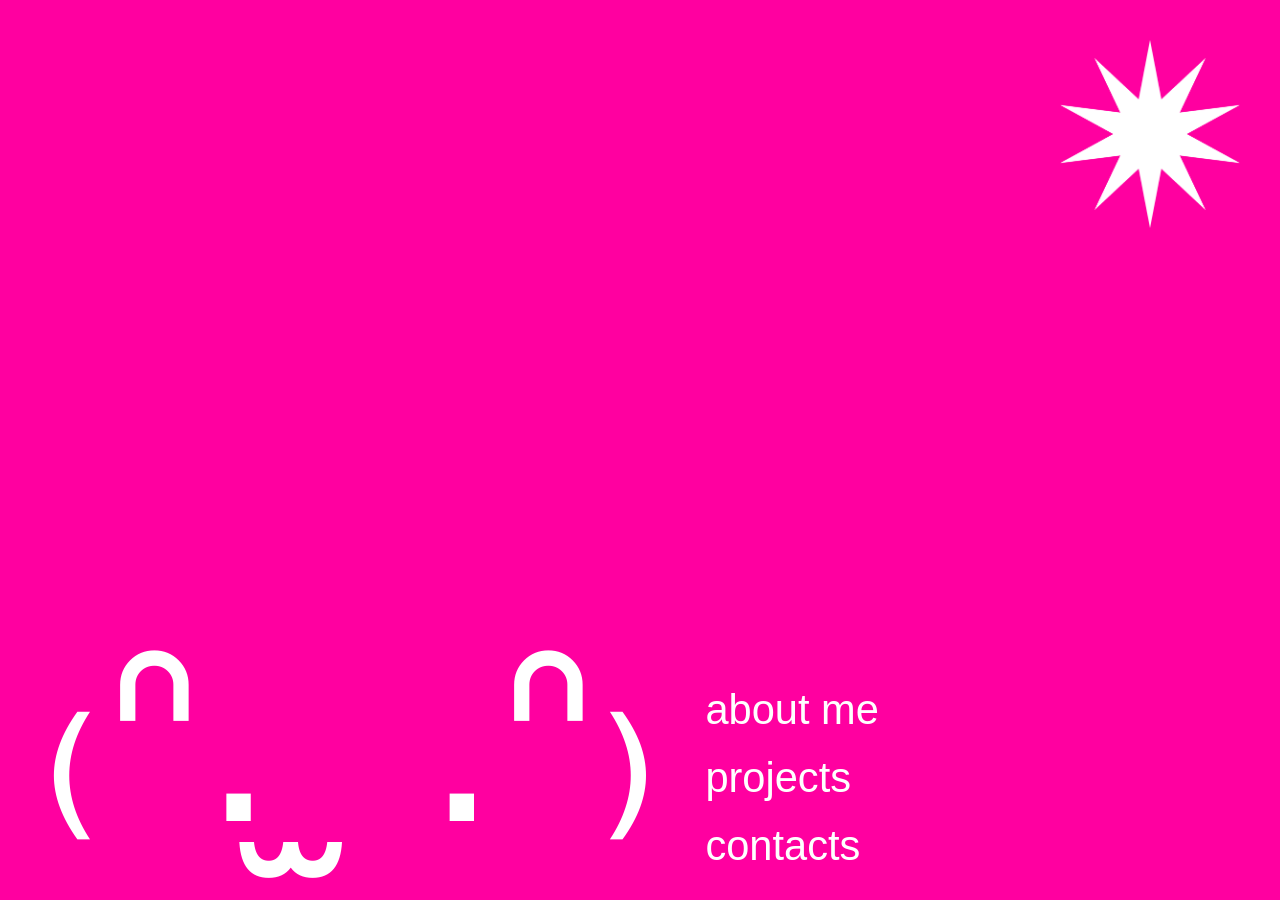
==== index.html @ 256d3d05 "inititial portfolio" ====
<!DOCTYPE html>
<html lang="en">

<head>
    <meta charset="UTF-8">
    <meta name="viewport" content="width=device-width, initial-scale=1.0">

    <title> mawara's portfolio website!</title>
    <link rel="icon" type="image/png" href="images/baby.png">

    <link rel="stylesheet" href="style.css">
    
</head>

<body>

    <main class="page landing">

        <img src="images/star.png" alt="" class="star landing-star">


        <!-- face & nav grouped so they line up -->
        <div class="landing-middle">

            <div class="face">₍ᐢ. ̫ .ᐢ₎</div>

            <nav class="landing-nav">

                <a href="about.html">
                    about me
                </a>

                <a href="projects.html">
                    projects
                </a>

                <a href="contacts.html">
                    contacts
                </a>

            </nav>

        </div>

    </main>

    <!-- STAR SPIN -->

    <script>
        // find every star element across all pages and put them in a list
        const stars = document.querySelectorAll('.landing-star, .title-star, .contact-star, .about-star');

        // loop through each star found on the current page one by one
        stars.forEach(star => {
        // create a variable to track the star's current rotation angle in degrees
        let rotation = 0;
        
        // create a variable to hold the continuous animation loop ID so we can stop it later
        let animId = null;

        // inspect the calculated css styles applied to this star from your stylesheet
        const style = window.getComputedStyle(star);
        
        // grab the current transform property value (which browsers represent as a matrix)
        const matrix = style.transform;
        
        // check if the star has an initial CSS rotation applied (like your 29deg on .about-star)
        if (matrix !== 'none') {
            // extract the numbers inside the css matrix() string
            const values = matrix.split('(')[1].split(')')[0].split(',');
            
            // pull out the first two matrix values used for calculated trigonometric math
            const a = parseFloat(values[0]);
            const b = parseFloat(values[1]);
            
            // convert the matrix values back into regular degrees and set as starting angle
            rotation = Math.round(Math.atan2(b, a) * (180 / Math.PI));
        }

        // listen for when the mouse cursor moves onto the star
        star.addEventListener('mouseenter', () => {
            // define the internal loop function that handles the spinning movement
            function spin() {
            // increase the rotation angle slightly every frame (lower = slower spin)
            rotation += 0.8;
            
            // apply the updated rotation angle directly to the element's inline css style
            star.style.transform = `rotate(${rotation}deg)`;
            
            // tell the browser to run this spin function again on the next screen repaint
            animId = requestAnimationFrame(spin);
            }
            
            // start the spin loop immediately on hover
            spin();
        });

        // listen for when the mouse cursor leaves the star
        star.addEventListener('mouseleave', () => {
            // cancel the scheduled animation frame instantly to freeze the star at its current angle
            cancelAnimationFrame(animId);
        });
        });
        </script>

</body>

</html>
---- style.css ----
/* #region BASE */
body, html {
  margin: 0;
  padding: 0;
  width: 100vw;
  height: 100vh;
  overflow: hidden;
  background-color: #ff00a0;
  font-family: sans-serif;
  color: white;
}

.page {
  position: relative;
  width: 100vw;
  height: 100vh;
}
/* #endregion */

/* #region GLOBAL ARROW */
.back-arrow {
  position: absolute;
  top: 40px;
  left: 60px; /* Aligned tip directly with the left border of the hello! box */
  z-index: 100;
}

.back-arrow img {
  width: 36px; /* Scaled down slightly */
  height: auto;
  display: block;
}
/* #endregion */

/* #region HOMEPAGE / INDEX */

.landing-middle {
  position: absolute;
  bottom: 40px;
  left: 40px;
  display: flex;
  align-items: center;
  gap: 45px;
}

.face {
  font-family: "MS PGothic", "Hiragino Kaku Gothic Pro", "Meiryo", sans-serif;
  font-size: 16rem;
  font-weight: normal;
  white-space: nowrap;
  display: flex;
  align-items: center;
  line-height: 0.8;
  transform: translateY(-25px);
}

.landing-nav {
  display: flex;
  flex-direction: column;
  gap: 18px;
  transform: translateY(20px);
}

.landing-nav a {
  color: white;
  text-decoration: none;
  font-size: 2.6rem;
  font-weight: 500;
  line-height: 1.2;
}

.landing-star {
  position: absolute;
  top: 40px;
  right: 40px;
  width: 180px;
  height: auto;
}
/* #endregion */

/* #region ABOUT ME */
.about-content {
  position: absolute;
  left: 60px;
  top: 95px; 
  max-width: 440px;
  z-index: 10;
}

.hello-box {
  display: inline-block;
  background: white;
  color: #ff00a0;
  font-size: 3.2rem;
  font-weight: bold;
  padding: 2px 14px;
  margin-bottom: 8px;
}

.about-text p {
  font-size: 1.05rem;
  line-height: 1.35;
  margin-bottom: 12px;
}

/* Container holds both the photo and badge together */
.person-container {
  position: absolute;
  bottom: 0;
  right: 21%;
  height: 98vh; /* scales everything together based on screen height */
  transform: scale(1.43); /* maintains your original scale */
  transform-origin: bottom center;
  z-index: 2; /* keeps person/badge on top of the star */
  pointer-events: none; /* so cursor hits the star behind it */
}

/* Photo takes up full height of the container */
.about-person {
  height: 100%;
  width: auto; /* preserves photo aspect ratio */
  display: block; /* removes potential vertical whitespace */
}

/* Badge pinned onto the photo (adjust position here) */
.about-badge {
  position: absolute;
  top: 48%; /* Adjust to move badge up/down */
  left: 39%; /* Adjust to move badge left/right */
  width: 60px; /* Adjust size of badge here */
  transform: rotate(-12deg); /* Slightly tilted pin look */
}

.about-star {
  position: absolute;
  right: 1%;
  width: 43vw;
  z-index: 1; 
  transform: rotate(29deg);
  transition: none;
  cursor: pointer;
  pointer-events: auto; 
}

/* #endregion */

/* #region CONTACTS */
.contacts {
  display: flex;
  flex-direction: column;
  align-items: center;
  justify-content: center;
  text-align: center;
  height: 100vh;
  position: relative;
}

.contact-title {
  font-family: 'Archivo Narrow', sans-serif;
  font-size: 14rem;
  font-weight: 700;
  display: flex;
  align-items: center;
  justify-content: center;
  gap: 15px;
  line-height: 1;
  margin-top: 15px;
}

.title-star {
  width: 180px;
  height: auto;
  max-height: 180px; 
  object-fit: contain;
}

.contact-please {
  font-size: 2.8rem;
  font-weight: 700;
  position: relative;
  left: -315px;
  margin-top: -10px;
}

.contact-contact {
  font-size: 2.8rem;
  font-weight: 700;
  position: relative;
  right: -264px;
  margin-top: -10px;
}

.contact-photo {
  width: 230px;
  height: 230px;
  object-fit: cover;
  margin: 0 auto;
}

/* links list */
.contact-list {
  position: absolute;
  display: flex;
  flex-direction: column;
  gap: 20px;
}

.contact-list a {
  color: white;
  text-decoration: none;
  font-size: 2rem;
  font-weight: 400; 
  position: relative;
}

/* left list */
.contact-list-left {
  left: 20%;
  top: 67%;
  text-align: right;
}

.contact-list-left a:nth-child(1) { /* email */
  right: -2px;
}

.contact-list-left a:nth-child(2) { /* linkedin */
  right: -150px;
}

.contact-list-left a:nth-child(3) { /* resume */
  right: -2px;
}

/* right list */
.contact-list-right {
  right: 21%;
  top: 64%;
  text-align: left;
}

.contact-list-right a:nth-child(1) { /* cellphone */
  left: 26px;
}

.contact-list-right a:nth-child(2) { /* instagram */
  left: -60px;
}

.contact-star {
  position: absolute;
  bottom: 9%;
  right: 23%;
  width: 50px;
}
/* #endregion */

/* #region STAR SPIN */
/* @keyframes spin {
  from {
    transform: rotate(0deg);
  }
  to {
    transform: rotate(360deg);
  }
}

.landing-star:hover, .title-star:hover, .contact-star:hover, .about-star:hover {
  animation: spin 3.5s linear infinite;
  cursor: pointer;
} */
/* #endregion */
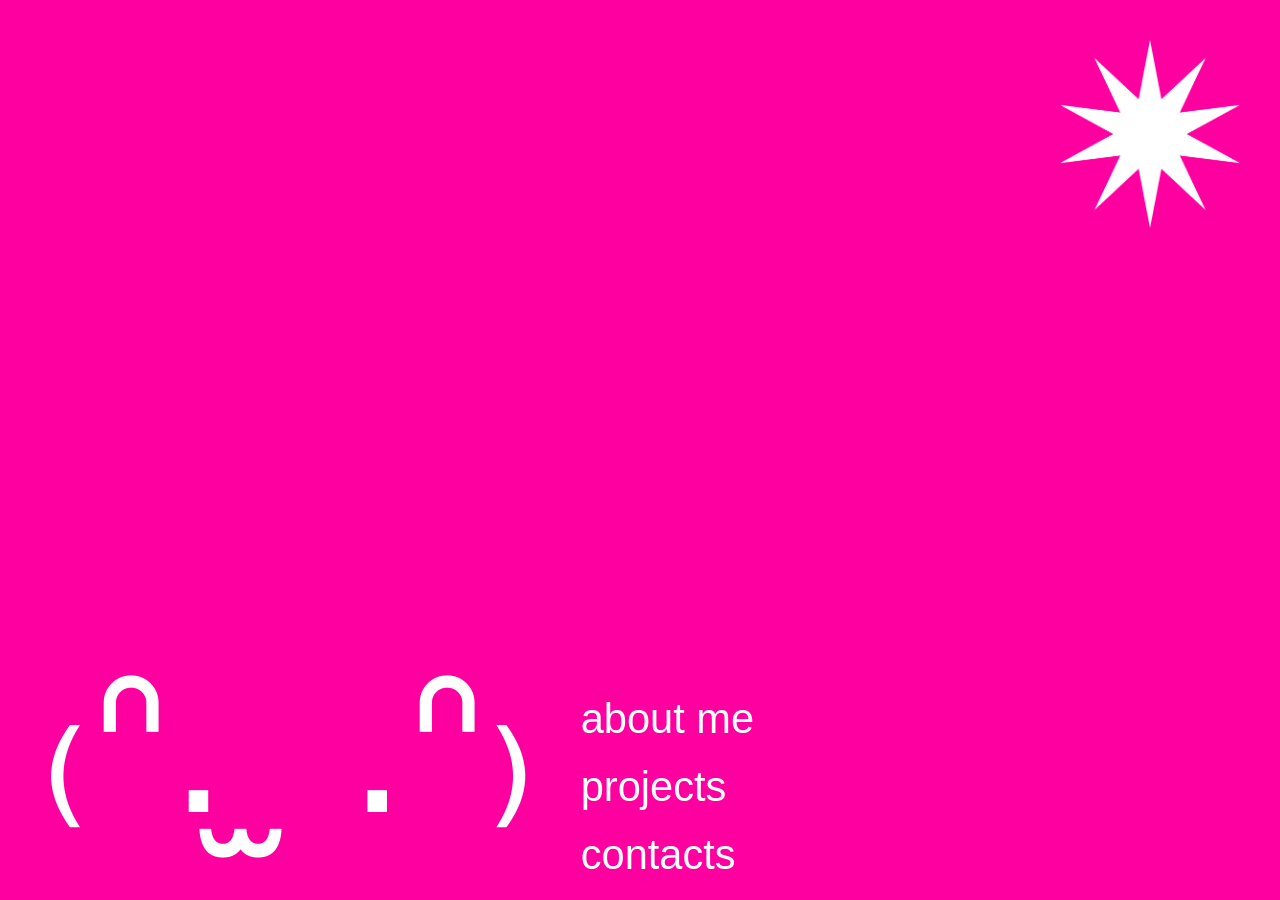
==== commit 4fdc78fd: "added responsive scalling and moved js to seperate file" ====
--- a/index.html
+++ b/index.html
@@ -5,7 +5,7 @@
     <meta charset="UTF-8">
     <meta name="viewport" content="width=device-width, initial-scale=1.0">
 
-    <title> mawara's portfolio website!</title>
+    <title>mawara's portfolio website!</title>
     <link rel="icon" type="image/png" href="images/baby.png">
 
     <link rel="stylesheet" href="style.css">
@@ -16,7 +16,7 @@
 
     <main class="page landing">
 
-        <img src="images/star.png" alt="" class="star landing-star">
+        <img src="images/star.png" alt="" class="landing-star">
 
 
         <!-- face & nav grouped so they line up -->
@@ -44,64 +44,10 @@
 
     </main>
 
-    <!-- STAR SPIN -->
-
+    <script src="star-spin.js"></script>
     <script>
-        // find every star element across all pages and put them in a list
-        const stars = document.querySelectorAll('.landing-star, .title-star, .contact-star, .about-star');
-
-        // loop through each star found on the current page one by one
-        stars.forEach(star => {
-        // create a variable to track the star's current rotation angle in degrees
-        let rotation = 0;
-        
-        // create a variable to hold the continuous animation loop ID so we can stop it later
-        let animId = null;
-
-        // inspect the calculated css styles applied to this star from your stylesheet
-        const style = window.getComputedStyle(star);
-        
-        // grab the current transform property value (which browsers represent as a matrix)
-        const matrix = style.transform;
-        
-        // check if the star has an initial CSS rotation applied (like your 29deg on .about-star)
-        if (matrix !== 'none') {
-            // extract the numbers inside the css matrix() string
-            const values = matrix.split('(')[1].split(')')[0].split(',');
-            
-            // pull out the first two matrix values used for calculated trigonometric math
-            const a = parseFloat(values[0]);
-            const b = parseFloat(values[1]);
-            
-            // convert the matrix values back into regular degrees and set as starting angle
-            rotation = Math.round(Math.atan2(b, a) * (180 / Math.PI));
-        }
-
-        // listen for when the mouse cursor moves onto the star
-        star.addEventListener('mouseenter', () => {
-            // define the internal loop function that handles the spinning movement
-            function spin() {
-            // increase the rotation angle slightly every frame (lower = slower spin)
-            rotation += 0.8;
-            
-            // apply the updated rotation angle directly to the element's inline css style
-            star.style.transform = `rotate(${rotation}deg)`;
-            
-            // tell the browser to run this spin function again on the next screen repaint
-            animId = requestAnimationFrame(spin);
-            }
-            
-            // start the spin loop immediately on hover
-            spin();
-        });
-
-        // listen for when the mouse cursor leaves the star
-        star.addEventListener('mouseleave', () => {
-            // cancel the scheduled animation frame instantly to freeze the star at its current angle
-            cancelAnimationFrame(animId);
-        });
-        });
-        </script>
+        initStarSpin('.landing-star');
+    </script>
 
 </body>
 
--- a/style.css
+++ b/style.css
@@ -3,8 +3,7 @@
   margin: 0;
   padding: 0;
   width: 100vw;
-  height: 100vh;
-  overflow: hidden;
+  min-height: 100vh;
   background-color: #ff00a0;
   font-family: sans-serif;
   color: white;
@@ -13,20 +12,21 @@
 .page {
   position: relative;
   width: 100vw;
-  height: 100vh;
+  min-height: 100vh;
+  overflow: hidden;
 }
 /* #endregion */
 
 /* #region GLOBAL ARROW */
 .back-arrow {
   position: absolute;
-  top: 40px;
-  left: 60px; /* Aligned tip directly with the left border of the hello! box */
+  top: clamp(20px, 5vw, 40px);
+  left: clamp(24px, 6vw, 60px);
   z-index: 100;
 }
 
 .back-arrow img {
-  width: 36px; /* Scaled down slightly */
+  width: clamp(26px, 5vw, 36px);
   height: auto;
   display: block;
 }
@@ -36,16 +36,16 @@
 
 .landing-middle {
   position: absolute;
-  bottom: 40px;
-  left: 40px;
-  display: flex;
-  align-items: center;
-  gap: 45px;
+  bottom: clamp(20px, 5vw, 40px);
+  left: clamp(20px, 5vw, 40px);
+  display: flex;
+  align-items: center;
+  gap: clamp(20px, 4vw, 45px);
 }
 
 .face {
   font-family: "MS PGothic", "Hiragino Kaku Gothic Pro", "Meiryo", sans-serif;
-  font-size: 16rem;
+  font-size: clamp(4.5rem, 16vw, 16rem);
   font-weight: normal;
   white-space: nowrap;
   display: flex;
@@ -57,33 +57,52 @@
 .landing-nav {
   display: flex;
   flex-direction: column;
-  gap: 18px;
+  gap: clamp(10px, 2vw, 18px);
   transform: translateY(20px);
 }
 
 .landing-nav a {
   color: white;
   text-decoration: none;
-  font-size: 2.6rem;
+  font-size: clamp(1.3rem, 3.5vw, 2.6rem);
   font-weight: 500;
   line-height: 1.2;
 }
 
 .landing-star {
   position: absolute;
-  top: 40px;
-  right: 40px;
-  width: 180px;
+  top: clamp(20px, 5vw, 40px);
+  right: clamp(20px, 5vw, 40px);
+  width: clamp(80px, 15vw, 180px);
   height: auto;
+  cursor: pointer;
+}
+
+/* stack face above nav once the row gets too tight to sit side by side */
+@media (max-width: 600px) {
+  .landing-middle {
+    flex-direction: column;
+    align-items: flex-start;
+    gap: 10px;
+    bottom: 30px;
+  }
+
+  .face {
+    transform: none;
+  }
+
+  .landing-nav {
+    transform: none;
+  }
 }
 /* #endregion */
 
 /* #region ABOUT ME */
 .about-content {
   position: absolute;
-  left: 60px;
-  top: 95px; 
-  max-width: 440px;
+  left: clamp(24px, 6vw, 60px);
+  top: clamp(60px, 10vw, 95px);
+  max-width: min(440px, 80vw);
   z-index: 10;
 }
 
@@ -91,57 +110,121 @@
   display: inline-block;
   background: white;
   color: #ff00a0;
-  font-size: 3.2rem;
+  font-size: clamp(1.8rem, 5vw, 3.2rem);
   font-weight: bold;
   padding: 2px 14px;
   margin-bottom: 8px;
 }
 
 .about-text p {
-  font-size: 1.05rem;
+  font-size: clamp(0.9rem, 2vw, 1.05rem);
   line-height: 1.35;
   margin-bottom: 12px;
 }
 
-/* Container holds both the photo and badge together */
+/* photo and badge together */
 .person-container {
   position: absolute;
   bottom: 0;
   right: 21%;
-  height: 98vh; /* scales everything together based on screen height */
-  transform: scale(1.43); /* maintains your original scale */
+  height: 98vh;
+  transform: scale(1.43);
   transform-origin: bottom center;
-  z-index: 2; /* keeps person/badge on top of the star */
-  pointer-events: none; /* so cursor hits the star behind it */
-}
-
-/* Photo takes up full height of the container */
+  z-index: 2;
+  pointer-events: none;
+}
+
 .about-person {
   height: 100%;
   width: auto; /* preserves photo aspect ratio */
   display: block; /* removes potential vertical whitespace */
 }
 
-/* Badge pinned onto the photo (adjust position here) */
+/* badge pinned onto the photo */
 .about-badge {
   position: absolute;
-  top: 48%; /* Adjust to move badge up/down */
-  left: 39%; /* Adjust to move badge left/right */
-  width: 60px; /* Adjust size of badge here */
-  transform: rotate(-12deg); /* Slightly tilted pin look */
+  top: 48%;
+  left: 39%;
+  width: clamp(36px, 6vw, 60px);
+  transform: rotate(-12deg);
 }
 
 .about-star {
   position: absolute;
   right: 1%;
   width: 43vw;
-  z-index: 1; 
+  z-index: 1;
   transform: rotate(29deg);
   transition: none;
   cursor: pointer;
-  pointer-events: auto; 
-}
-
+  pointer-events: auto;
+}
+
+/* below this width the photo + text start overlapping badly, so stack them */
+@media (max-width: 700px) {
+  .about-content {
+    position: static;
+    max-width: 90vw;
+    margin: 30px auto 0;
+    text-align: center;
+  }
+
+  .person-container {
+    position: static;
+    height: 55vh;
+    transform: scale(1);
+    margin: 20px auto 0;
+    display: flex;
+    justify-content: center;
+  }
+
+  .about-star {
+    width: 60vw;
+    right: -10vw;
+  }
+}
+/* #endregion */
+
+/* #region PROJECTS */
+body.white-bg {
+  background-color: white;
+  color: #ff00a0;
+}
+
+.projects-page {
+  display: flex;
+  flex-direction: column;
+  align-items: center;
+  justify-content: center;
+  height: 100vh;
+  position: relative;
+  text-align: center;
+}
+
+.projects-wip-container {
+  display: flex;
+  flex-direction: column;
+  align-items: center;
+}
+
+.wip-text {
+  color: #ff00a0;
+  font-size: clamp(2rem, 7vw, 3.8rem);
+  font-weight: 750;
+  margin: 0;
+  letter-spacing: 1px;
+  padding: 0 20px;
+  text-align: center;
+}
+
+.projects-subtext {
+  color: #ff00a0;
+  font-size: clamp(1rem, 3.5vw, 1.6rem);
+  font-weight: 600;
+  margin-top: 14px;
+  padding: 0 20px;
+  text-align: center;
+}
 /* #endregion */
 
 /* #region CONTACTS */
@@ -157,7 +240,7 @@
 
 .contact-title {
   font-family: 'Archivo Narrow', sans-serif;
-  font-size: 14rem;
+  font-size: clamp(3.5rem, 12vw, 14rem);
   font-weight: 700;
   display: flex;
   align-items: center;
@@ -168,31 +251,31 @@
 }
 
 .title-star {
-  width: 180px;
+  width: clamp(60px, 12vw, 180px);
   height: auto;
-  max-height: 180px; 
+  max-height: 180px;
   object-fit: contain;
 }
 
 .contact-please {
-  font-size: 2.8rem;
+  font-size: clamp(1.2rem, 4vw, 2.8rem);
   font-weight: 700;
   position: relative;
-  left: -315px;
+  left: clamp(-120px, -22vw, -315px);
   margin-top: -10px;
 }
 
 .contact-contact {
-  font-size: 2.8rem;
+  font-size: clamp(1.2rem, 4vw, 2.8rem);
   font-weight: 700;
   position: relative;
-  right: -264px;
+  right: clamp(-100px, -18vw, -264px);
   margin-top: -10px;
 }
 
 .contact-photo {
-  width: 230px;
-  height: 230px;
+  width: clamp(120px, 22vw, 230px);
+  height: clamp(120px, 22vw, 230px);
   object-fit: cover;
   margin: 0 auto;
 }
@@ -202,14 +285,14 @@
   position: absolute;
   display: flex;
   flex-direction: column;
-  gap: 20px;
+  gap: clamp(10px, 2vw, 20px);
 }
 
 .contact-list a {
   color: white;
   text-decoration: none;
-  font-size: 2rem;
-  font-weight: 400; 
+  font-size: clamp(1rem, 2.5vw, 2rem);
+  font-weight: 400;
   position: relative;
 }
 
@@ -225,7 +308,7 @@
 }
 
 .contact-list-left a:nth-child(2) { /* linkedin */
-  right: -150px;
+  right: clamp(-80px, -14vw, -150px);
 }
 
 .contact-list-left a:nth-child(3) { /* resume */
@@ -240,34 +323,53 @@
 }
 
 .contact-list-right a:nth-child(1) { /* cellphone */
-  left: 26px;
+  left: clamp(10px, 2.5vw, 26px);
 }
 
 .contact-list-right a:nth-child(2) { /* instagram */
-  left: -60px;
+  left: clamp(-30px, -5vw, -60px);
 }
 
 .contact-star {
   position: absolute;
   bottom: 9%;
   right: 23%;
-  width: 50px;
-}
-/* #endregion */
-
-/* #region STAR SPIN */
-/* @keyframes spin {
-  from {
-    transform: rotate(0deg);
-  }
-  to {
-    transform: rotate(360deg);
-  }
-}
-
-.landing-star:hover, .title-star:hover, .contact-star:hover, .about-star:hover {
-  animation: spin 3.5s linear infinite;
-  cursor: pointer;
-} */
-/* #endregion */
-
+  width: clamp(30px, 6vw, 50px);
+}
+
+/* below this width the title/lists get too cramped for the fine-tuned offsets, so stack into a simple centered layout */
+@media (max-width: 680px) {
+  .contact-title {
+    flex-wrap: wrap;
+  }
+
+  .contact-please,
+  .contact-contact {
+    left: 0;
+    right: 0;
+  }
+
+  .contact-list {
+    position: static;
+    text-align: center !important;
+    align-items: center;
+    margin-top: 20px;
+  }
+
+  .contact-list a {
+    left: 0 !important;
+    right: 0 !important;
+  }
+
+  .contacts {
+    height: auto;
+    min-height: 100vh;
+    padding: 30px 0 60px;
+  }
+
+  .contact-star {
+    position: static;
+    margin-top: 20px;
+  }
+}
+/* #endregion */
